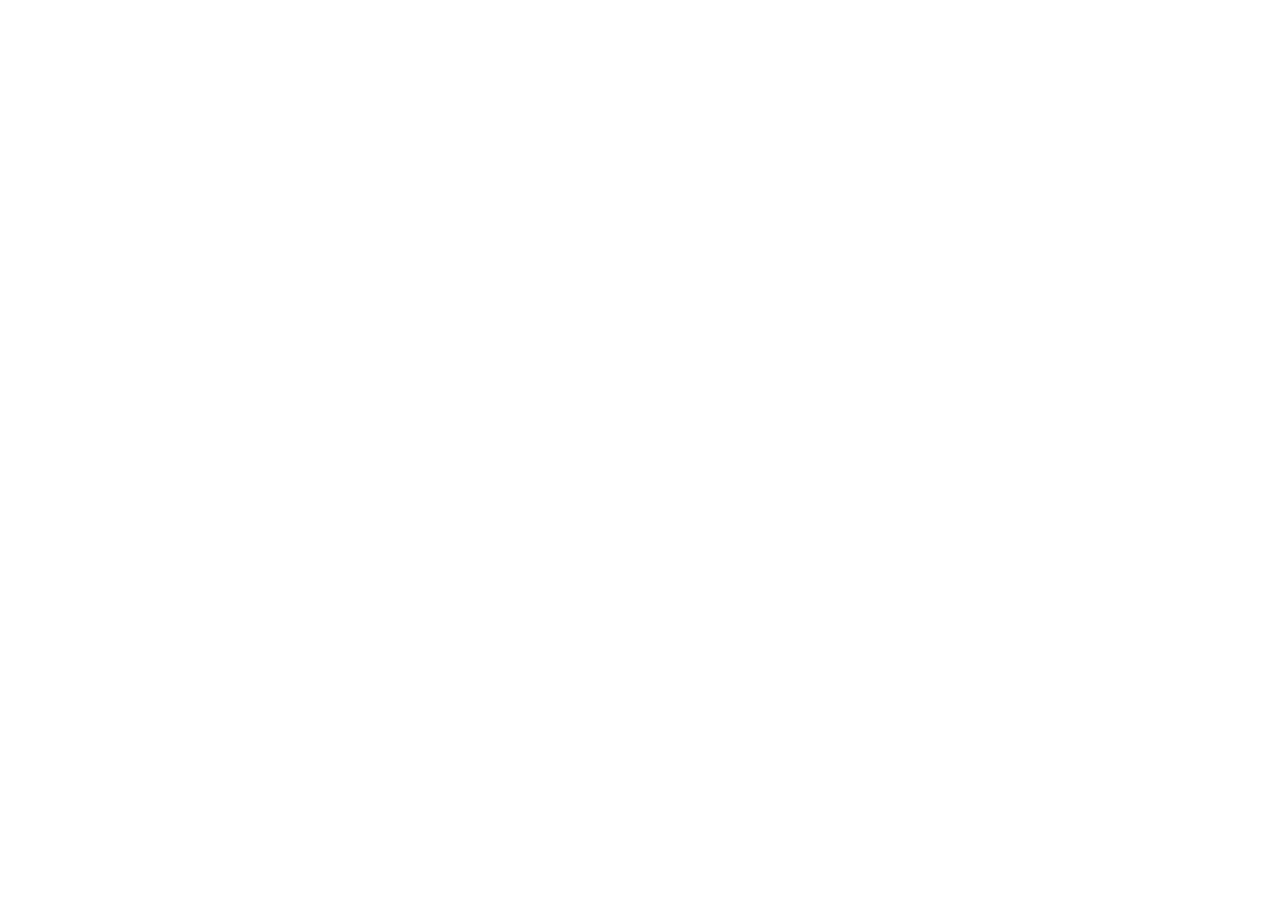
==== javascript/index.html @ eb86f8a4 "array" ====
<!DOCTYPE html>
<html lang="en">

<head>
    <meta charset="UTF-8">
    <meta name="viewport" content="width=device-width,initial-scale=1.0">
    <meta http-equiv="X-UA-Compatible" content="ie=edge">
    <title>Document</title>
    <script src = "app.js"></script>
</head>

<body>

</body>

</html>
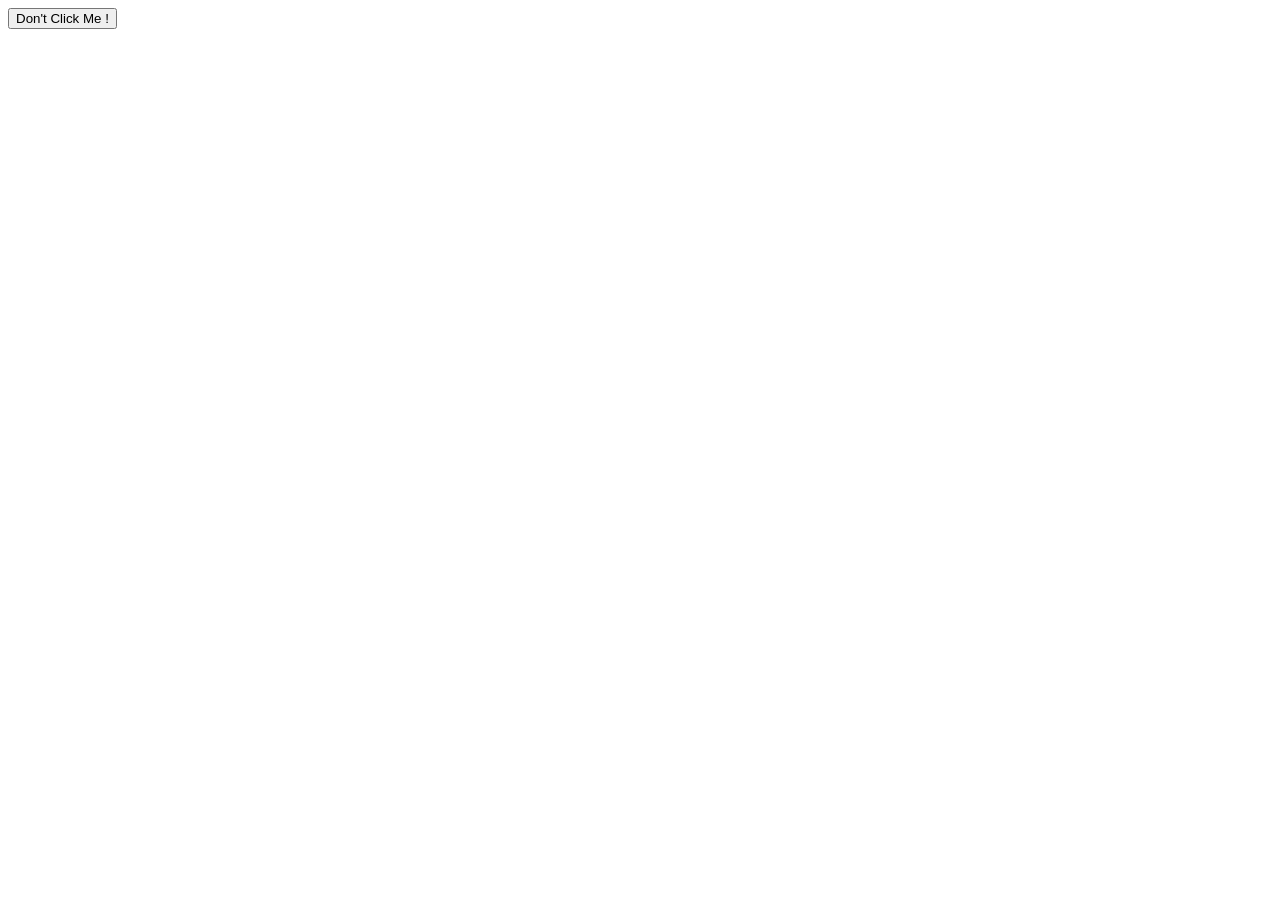
==== commit 4611b97b: "advanced functions" ====
--- a/javascript/index.html
+++ b/javascript/index.html
@@ -6,11 +6,11 @@
     <meta name="viewport" content="width=device-width,initial-scale=1.0">
     <meta http-equiv="X-UA-Compatible" content="ie=edge">
     <title>Document</title>
-    <script src = "app.js"></script>
 </head>
 
 <body>
-
+    <button> Don't Click Me !</button>
+    <script src = "app.js"></script>
 </body>
 
 </html>
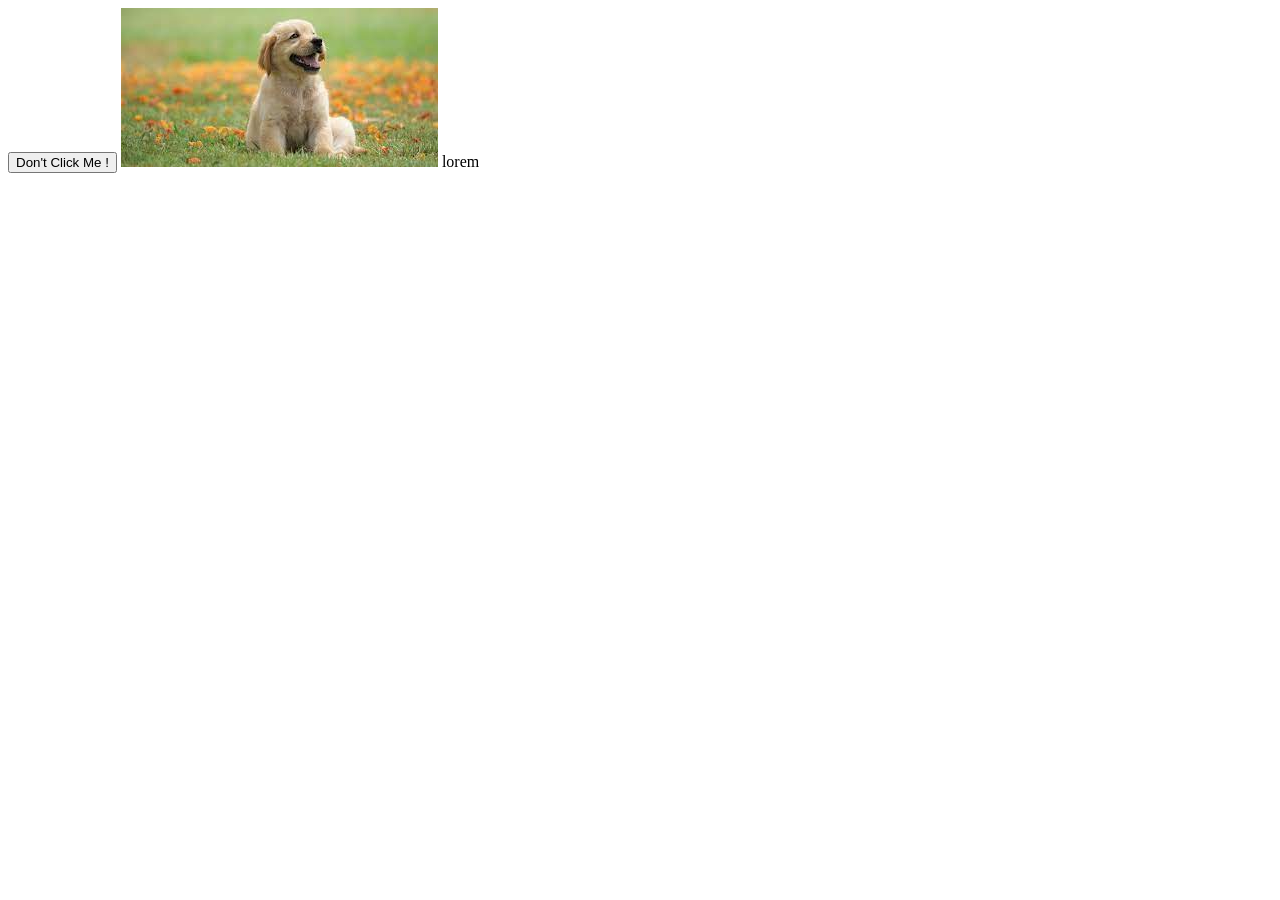
==== commit 6ed9dfa1: "html" ====
--- a/javascript/index.html
+++ b/javascript/index.html
@@ -1,16 +1,16 @@
 <!DOCTYPE html>
 <html lang="en">
+  <head>
+    <meta charset="UTF-8" />
+    <meta name="viewport" content="width=device-width,initial-scale=1.0" />
+    <meta http-equiv="X-UA-Compatible" content="ie=edge" />
+    <title>Document</title>
+  </head>
 
-<head>
-    <meta charset="UTF-8">
-    <meta name="viewport" content="width=device-width,initial-scale=1.0">
-    <meta http-equiv="X-UA-Compatible" content="ie=edge">
-    <title>Document</title>
-</head>
-
-<body>
-    <button> Don't Click Me !</button>
-    <script src = "app.js"></script>
-</body>
-
+  <body>
+    <button id="1">Don't Click Me !</button>
+    <img src="download.jpg" alt="dog" id="2" />
+    <script src="app.js"></script>
+  </body>
+  lorem
 </html>
